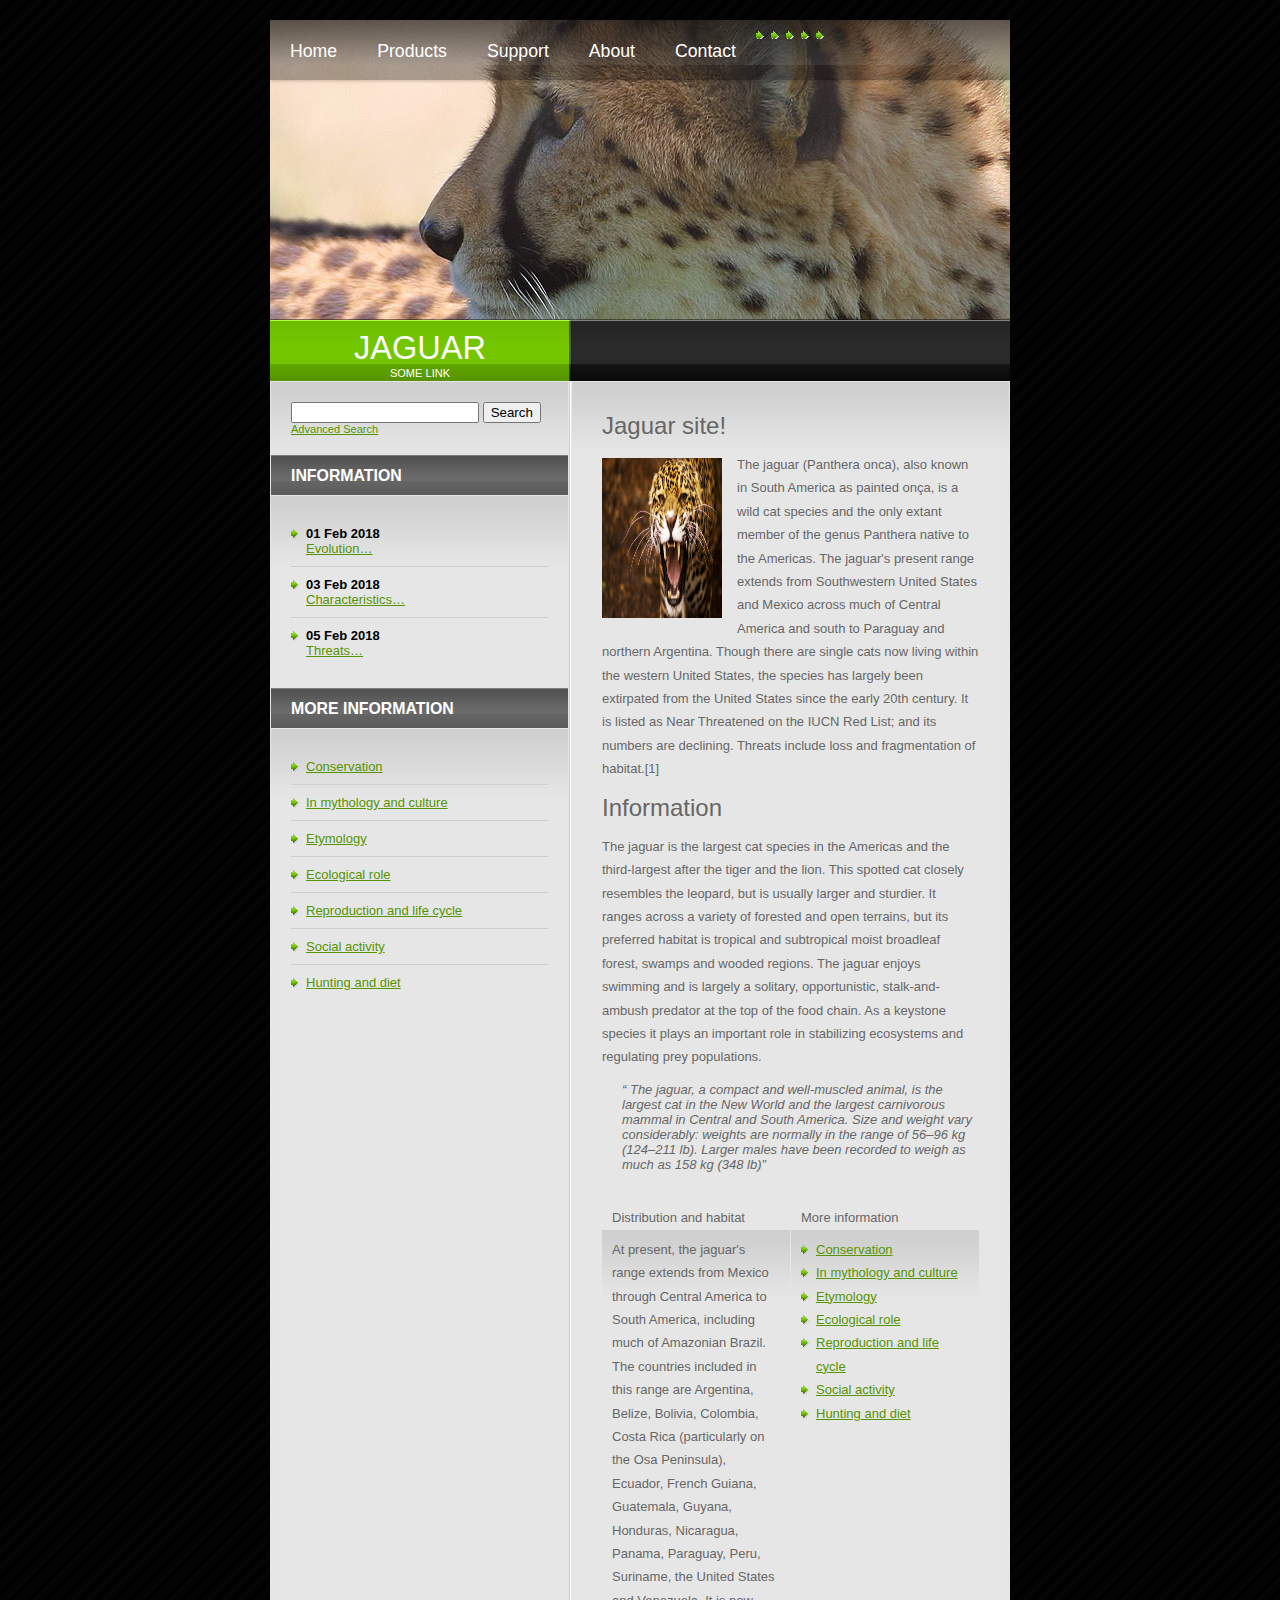
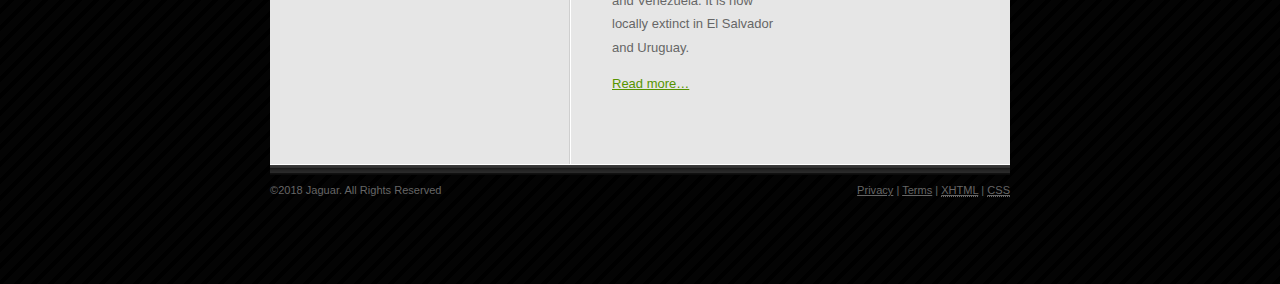
==== index.html @ 07b1abe3 "Init" ====
<!DOCTYPE html PUBLIC "-//W3C//DTD XHTML 1.0 Strict//EN" "http://www.w3.org/TR/xhtml1/DTD/xhtml1-strict.dtd">
<!--

Design by Free CSS Templates
http://www.freecsstemplates.org
Released for free under a Creative Commons Attribution 2.5 License

Title      : Discovery
Version    : 1.0
Released   : 20070707
Description: A two-column, fixed-width template with dark color scheme.

-->
<html xmlns="http://www.w3.org/1999/xhtml">
<head>
<style>
body {
	margin: 20px 0 0 0;
	padding: 0;
	background: #E6E6E6 url(images/img01.gif);
	font-family: Arial, Helvetica, sans-serif;
	font-size: 13px;
	color: #666666;
}

h1, h2, h3 {
	margin: 0;
	font-weight: normal;
	color: #000000;
}

h1 {
	font-size: 197%;
}

h2 {
	font-size: 167%;
}

h3 {
	font-size: 100%;
	font-weight: bold;
}

p, ol, ul {
	line-height: 180%;
}

p {
}

ol {
	margin-left: 0;
	padding-left: 0;
	list-style-position: inside;
}

ul {
	margin-left: 0;
	padding-left: 0;
	list-style: none;
}

ul li {
	padding-left: 15px;
	background: url(images/img07.gif) no-repeat 0px 7px;
}

blockquote {
	margin: 0;
	padding-left: 20px;
	font-style: italic;
}

blockquote * {
	line-height: normal;
}

a {
	color: #569400;
}

a:hover {
	text-decoration: none;
}

img {
	border: none;
}

img.left {
	float: left;
	margin: 5px 15px 0 0;
}

img.right {
	float: right;
	margin: 0 0 0 15px;
}

hr {
	display: none;
}

</style>
<meta http-equiv="content-type" content="text/html; charset=utf-8" />
<title>Title</title>
<link href="default.css" rel="stylesheet" type="text/css" />
</head>
<body>
<div id="menu">
  <ul>
    <li class="active"><a href="#">Home</a></li>
    <li><a href="#">Products</a></li>
    <li><a href="#">Support</a></li>
    <li><a href="#">About</a></li>
    <li><a href="#">Contact</a></li>
  </ul>
</div>
<div id="logo">
  <h1><a href="#">Jaguar</a></h1>
  <h2><a href="#">Some link</a></h2>
</div>
<div id="page">
  <div id="content">
    <div>
      <span style="font-size:24px;font-weight:700px;" class="title">Jaguar site!</span>
      <p><img src="images/img08.jpg" alt="" width="120" height="160" class="left" /></p>
      <p>The jaguar (Panthera onca), also known in South America as painted onça,
	  is a wild cat species and the only extant member of the genus Panthera native to the Americas. 
	  The jaguar's present range extends from Southwestern United States and Mexico across much of 
	  Central America and south to Paraguay and northern Argentina. Though there are single cats now 
	  living within the western United States, the species has largely been extirpated from the United States since the early 20th century.
	  It is listed as Near Threatened on the IUCN Red List; and its numbers are declining. Threats include loss and fragmentation of habitat.[1]</p>
      <span style="font-size:24px;font-weight:700px;" class="title">Information</span>
      <p>The jaguar is the largest cat species in the Americas and the third-largest after the tiger and the lion. This spotted cat closely resembles the leopard, but is usually larger and sturdier. It ranges across a variety of forested and open terrains, but its preferred habitat is tropical and subtropical moist broadleaf forest, swamps and wooded regions. The jaguar enjoys swimming and is largely a solitary, opportunistic, stalk-and-ambush predator at the top of the food chain. As a keystone species it plays an important role in stabilizing ecosystems and regulating prey populations.</p>
      <blockquote>
        <p>&ldquo; The jaguar, a compact and well-muscled animal, is the largest cat in the New World and the largest carnivorous mammal in Central and South America. Size and weight vary considerably: weights are normally in the range of 56–96 kg (124–211 lb). Larger males have been recorded to weigh as much as 158 kg (348 lb)&rdquo;</p>
      </blockquote>
    </div>
    <div>&nbsp;</div>
    <div class="twocols">
      <div class="col1">
        <span class="title">Distribution and habitat</span>
        <p>At present, the jaguar's range extends from Mexico through Central America to South America, including much of Amazonian Brazil. The countries included in this range are Argentina, Belize, Bolivia, Colombia, Costa Rica (particularly on the Osa Peninsula), Ecuador, French Guiana, Guatemala, Guyana, Honduras, Nicaragua, Panama, Paraguay, Peru, Suriname, the United States and Venezuela. It is now locally extinct in El Salvador and Uruguay.</p>
        <p><a href="#">Read more&hellip;</a></p>
      </div>
      <div class="col2">
        <span class="title">More information</span>
        <ul class="list">
          <li class="first"><a href="#">Conservation</a></li>
          <li><a href="#">In mythology and culture</a></li>
          <li><a href="#">Etymology</a></li>
          <li><a href="#">Ecological role</a></li>
          <li><a href="#">Reproduction and life cycle</a></li>
          <li><a href="#">Social activity</a></li>
          <li><a href="#">	Hunting and diet</a></li>
        </ul>
      </div>
    </div>
  </div>
  <!-- end content -->
  <div id="sidebar">
    <div id="search" class="boxed">
      <div class="content">
        <form id="searchform" method="get" action="">
          <fieldset>
          <input style="width: 180px;" type="text" name="searchinput" value="" />
          <input id="searchsubmit" type="submit" value="Search" />
          </fieldset>
        </form>
        <p><a href="#">Advanced Search</a></p>
      </div>
    </div>
    <div id="news" class="boxed">
      <h2 class="title">Information</h2>
      <div class="content">
        <ul>
          <li class="first">
            <h3>01 Feb 2018</h3>
            <p><a href="#">Evolution&hellip;</a></p>
          </li>
          <li>
            <h3>03 Feb 2018</h3>
            <p><a href="#">Characteristics&hellip;</a></p>
          </li>
          <li>
            <h3>05 Feb 2018</h3>
            <p><a href="#">	Threats&hellip;</a></p>
          </li>
        </ul>
      </div>
    </div>
    <div id="extra" class="boxed">
      <h2 class="title">More information</h2>
      <div class="content">
        <ul class="list">
          <li class="first"><a href="#">Conservation</a></li>
          <li><a href="#">In mythology and culture</a></li>
          <li><a href="#">Etymology</a></li>
          <li><a href="#">Ecological role</a></li>
          <li><a href="#">Reproduction and life cycle</a></li>
          <li><a href="#">Social activity</a></li>
          <li><a href="#">	Hunting and diet</a></li>
        </ul>
      </div>
    </div>
  </div>
  <!-- end sidebar -->
  <div style="clear: both;">&nbsp;</div>
</div>
<!-- end page -->
<div style="width: 740px;margin: 0 auto;height: 100px;padding: 20px 0 0 0;background: url(images/img09.gif) repeat-x;">
  <p style="float:left;margin: 0;line-height: normal;font-size: 85%;">&copy;2018 Jaguar. All Rights Reserved</p>
  <p style="float:right;margin: 0;line-height: normal;font-size: 85%;">
	<a href="#" style="color: #666666;">Privacy</a> | 
	<a href="#" style="color: #666666;">Terms</a> | 
	<a style="color: #666666;" href="http://validator.w3.org/check/referer" title="This page validates as XHTML 1.0 Transitional">
	<abbr title="eXtensible HyperText Markup Language">XHTML</abbr></a> |
	<a style="color: #666666;" href="http://jigsaw.w3.org/css-validator/check/referer" title="This page validates as CSS"><abbr title="Cascading Style Sheets">CSS</abbr></a>
	</p>
</div>
</body>
</html>
---- default.css ----
/*
Design by Free CSS Templates
http://www.freecsstemplates.org
Released for free under a Creative Commons Attribution 2.5 License
*/


/* Menu */

#menu {
	width: 740px;
	height: 60px;
	margin: 0 auto;
	background: url(images/img02.jpg);
}

#menu ul {
	margin: 0;
	padding: 0;
	list-style: none;
}

#menu li {
	display: inline;
}

#menu a {
	display: block;
	float: left;
	padding: 20px 20px 0 20px;
	text-decoration: none;
	font-size: 136%;
	color: #FFFFFF;
}

#menu a:hover {
	text-decoration: underline;
}

/* Logo */

#logo {
	width: 740px;
	height: 301px;
	margin: 0 auto;
	background: #2A2A2A url(images/img03.jpg);
}

#logo h1, #logo h2 {
	margin-right: 440px;
	text-align: center;
	text-transform: uppercase;
	font-weight: normal;
}

#logo h1 {
	padding-top: 250px;
	font-size: 250%;
}

#logo h2 {
	font-size: 85%;
}

#logo a {
	text-decoration: none;
	color: #FFFFFF;
}

/* Page */

#page {
	width: 740px;
	margin: 0 auto;
	background: #E6E6E6 url(images/img04.gif);
}

/* Content */

#content {
	float: right;
	width: 377px;
	padding: 30px;
	background: url(images/img05.gif) repeat-x;
	border: 1px solid #E6E6E6;
}

.twocols {
}

.twocols .col1, .twocols .col2 {
	width: 168px;
	padding: 10px;
	background: url(images/img05.gif) repeat-x 0px 30px;
}

.twocols .col1 {
	float: left;
}

.twocols .col2 {
	float: right;
}

/* Sidebar */

#sidebar {
	float: left;
	width: 297px;
	background: url(images/img05.gif) repeat-x;
	border: 1px solid #E6E6E6;
}

.boxed {
}

.boxed .title {
	height: 29px;
	margin: 0;
	padding: 12px 0 0 20px;
	background: #656464 url(images/img06.gif) repeat-x;
	text-transform: uppercase;
	font-size: 122%;
	font-weight: bold;
	color: #FFFFFF;
}

.boxed .content {
	padding: 20px;
	background: url(images/img05.gif) repeat-x;
}

.boxed h3 {
	margin: 0;
}

.boxed p, .boxed ul, .boxed ol {
	margin: 0;
	padding: 0;
	list-style: none;
	line-height: normal;
}

.boxed ul {
}

.boxed ul li {
	padding: 10px 15px;
	background-position: 0 13px;
	border-top: 1px solid #CFCFCF;
}

.boxed ul li.first {
	border: none;
}

/* Search */

#search {
}

#search form {
	margin: 0;
	padding: 0;
}

#search fieldset {
	margin: 0;
	padding: 0;
	border: none;
}

#search p {
	margin: 0;
	font-size: 85%;
}
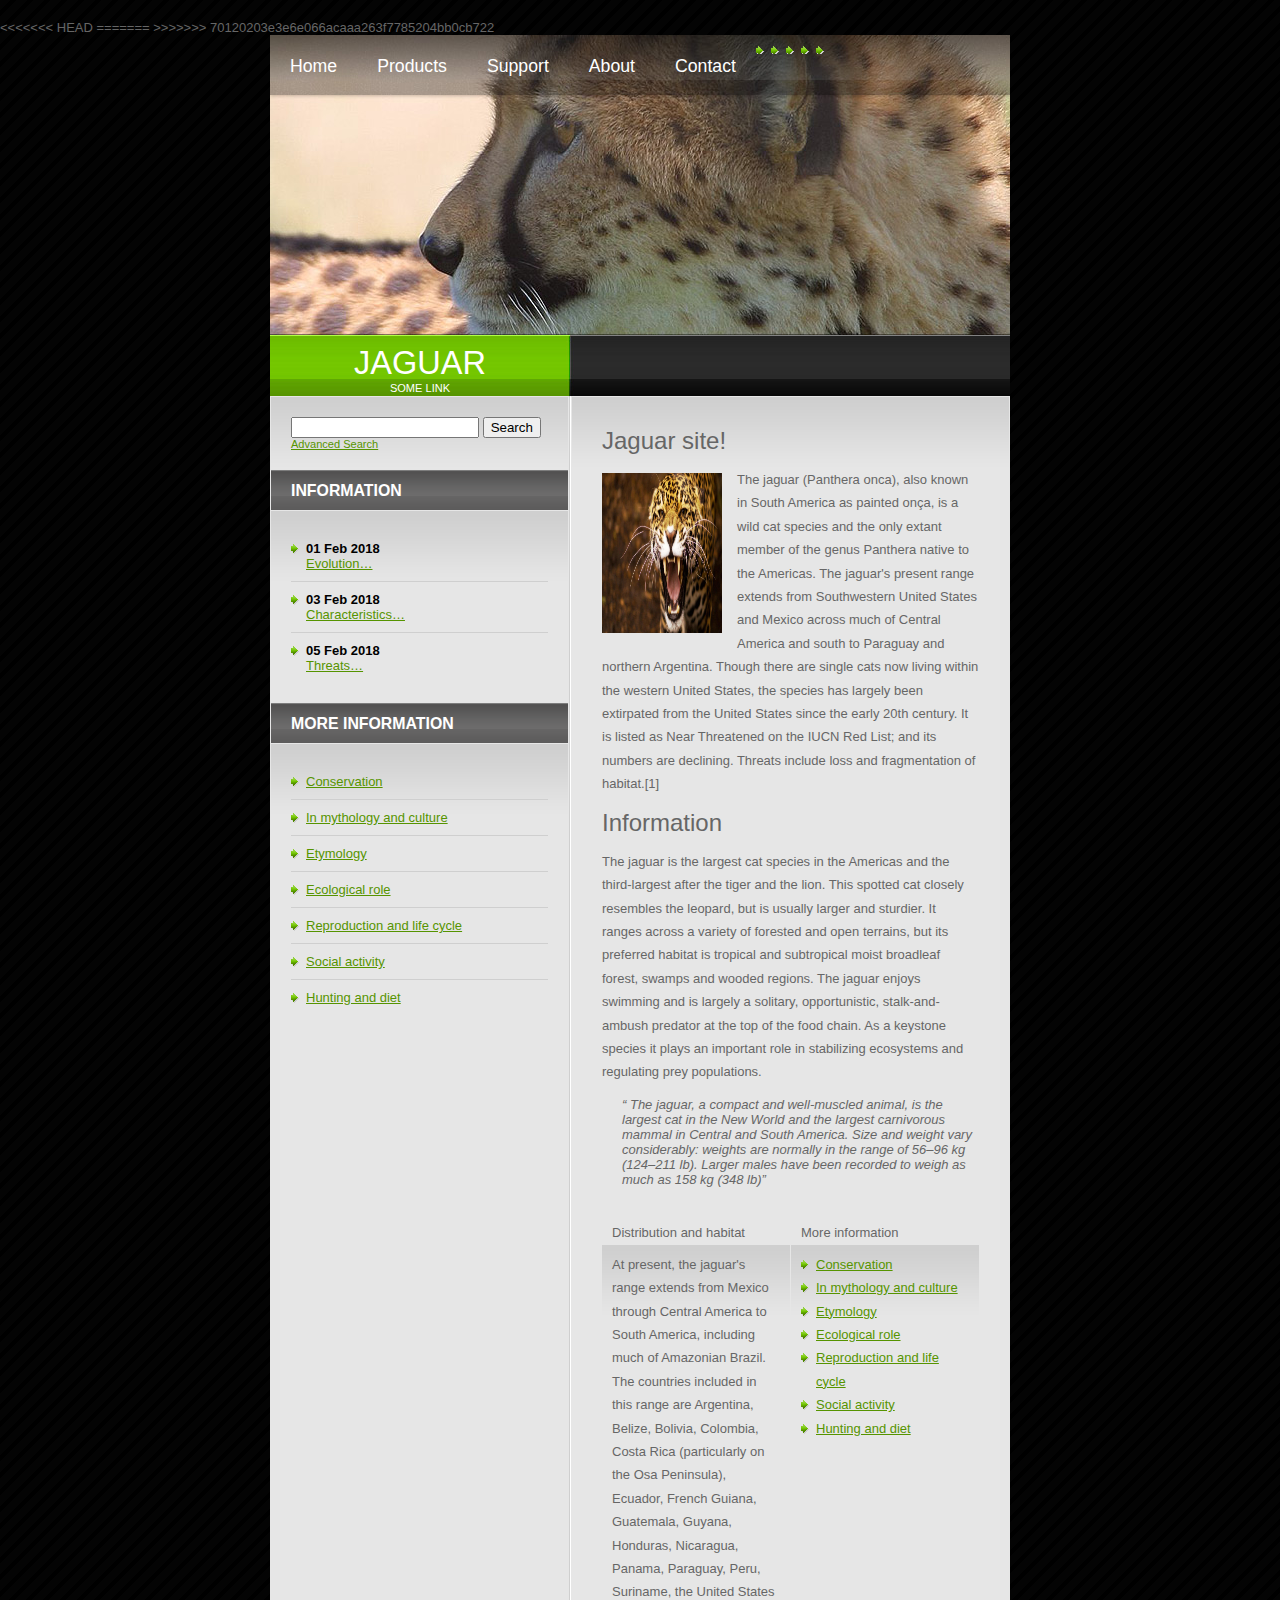
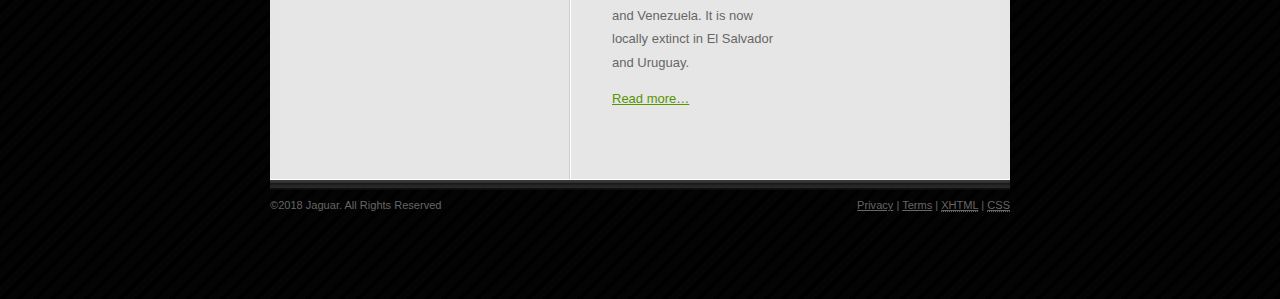
==== commit b12064fc: "Updated updated things" ====
--- a/index.html
+++ b/index.html
@@ -104,7 +104,11 @@
 
 </style>
 <meta http-equiv="content-type" content="text/html; charset=utf-8" />
-<title>Title</title>
+<<<<<<< HEAD
+<title>test gfadgasdg</title>
+=======
+<title>Jaguar 2</title>
+>>>>>>> 70120203e3e6e066acaaa263f7785204bb0cb722
 <link href="default.css" rel="stylesheet" type="text/css" />
 </head>
 <body>
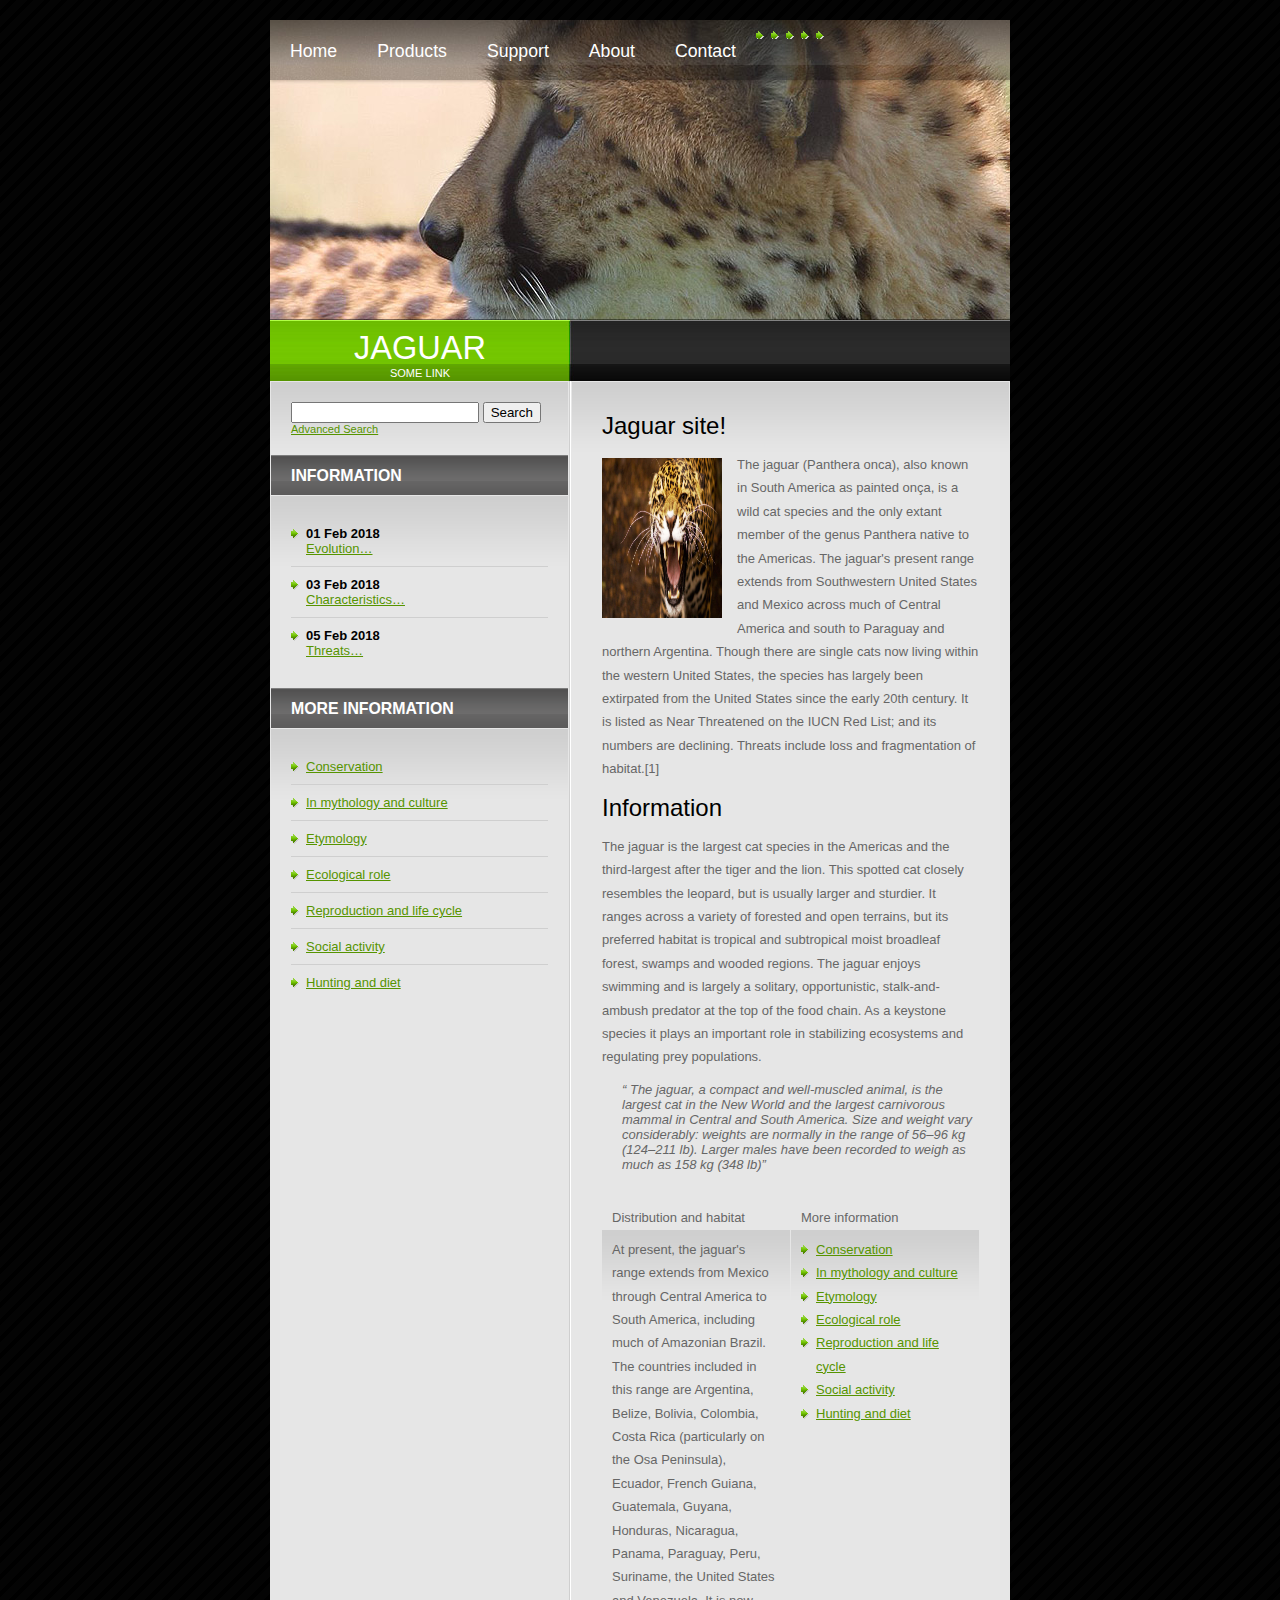
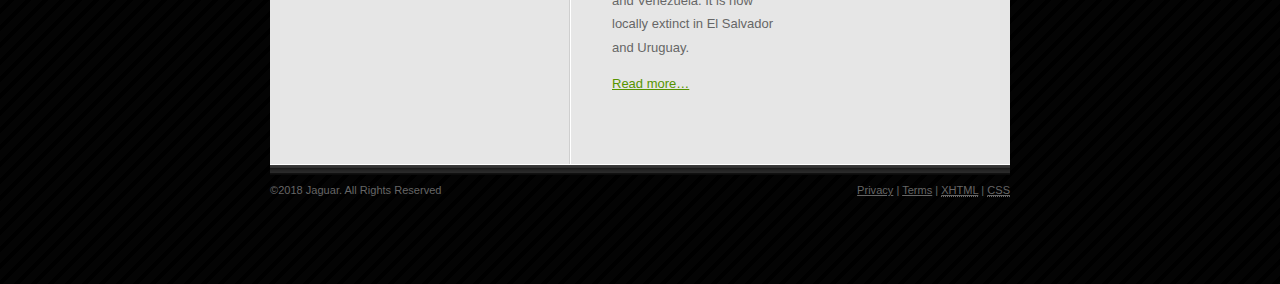
==== commit 399d79f4: "promeni iveta" ====
--- a/index.html
+++ b/index.html
@@ -1,118 +1,17 @@
 <!DOCTYPE html PUBLIC "-//W3C//DTD XHTML 1.0 Strict//EN" "http://www.w3.org/TR/xhtml1/DTD/xhtml1-strict.dtd">
-<!--
 
-Design by Free CSS Templates
-http://www.freecsstemplates.org
-Released for free under a Creative Commons Attribution 2.5 License
-
-Title      : Discovery
-Version    : 1.0
-Released   : 20070707
-Description: A two-column, fixed-width template with dark color scheme.
-
--->
 <html xmlns="http://www.w3.org/1999/xhtml">
 <head>
-<style>
-body {
-	margin: 20px 0 0 0;
-	padding: 0;
-	background: #E6E6E6 url(images/img01.gif);
-	font-family: Arial, Helvetica, sans-serif;
-	font-size: 13px;
-	color: #666666;
-}
 
-h1, h2, h3 {
-	margin: 0;
-	font-weight: normal;
-	color: #000000;
-}
-
-h1 {
-	font-size: 197%;
-}
-
-h2 {
-	font-size: 167%;
-}
-
-h3 {
-	font-size: 100%;
-	font-weight: bold;
-}
-
-p, ol, ul {
-	line-height: 180%;
-}
-
-p {
-}
-
-ol {
-	margin-left: 0;
-	padding-left: 0;
-	list-style-position: inside;
-}
-
-ul {
-	margin-left: 0;
-	padding-left: 0;
-	list-style: none;
-}
-
-ul li {
-	padding-left: 15px;
-	background: url(images/img07.gif) no-repeat 0px 7px;
-}
-
-blockquote {
-	margin: 0;
-	padding-left: 20px;
-	font-style: italic;
-}
-
-blockquote * {
-	line-height: normal;
-}
-
-a {
-	color: #569400;
-}
-
-a:hover {
-	text-decoration: none;
-}
-
-img {
-	border: none;
-}
-
-img.left {
-	float: left;
-	margin: 5px 15px 0 0;
-}
-
-img.right {
-	float: right;
-	margin: 0 0 0 15px;
-}
-
-hr {
-	display: none;
-}
-
-</style>
 <meta http-equiv="content-type" content="text/html; charset=utf-8" />
-<<<<<<< HEAD
-<title>test gfadgasdg</title>
-=======
-<title>Jaguar 2</title>
->>>>>>> 70120203e3e6e066acaaa263f7785204bb0cb722
+<title>Jaguar</title>
 <link href="default.css" rel="stylesheet" type="text/css" />
+<meta name="keywords" content="jaguar,lion,tiger,panthera">
+<meta name="description" content="This is site about jaguars">
+<meta property="og:title" content="Jaguar site">
 </head>
 <body>
-<div id="menu">
+<nav id="menu">
   <ul>
     <li class="active"><a href="#">Home</a></li>
     <li><a href="#">Products</a></li>
@@ -120,28 +19,28 @@
     <li><a href="#">About</a></li>
     <li><a href="#">Contact</a></li>
   </ul>
-</div>
-<div id="logo">
-  <h1><a href="#">Jaguar</a></h1>
-  <h2><a href="#">Some link</a></h2>
-</div>
-<div id="page">
-  <div id="content">
-    <div>
-      <span style="font-size:24px;font-weight:700px;" class="title">Jaguar site!</span>
-      <p><img src="images/img08.jpg" alt="" width="120" height="160" class="left" /></p>
-      <p>The jaguar (Panthera onca), also known in South America as painted onça,
+</nav>
+<header id="logo">
+  <div class="h1"><a href="#">Jaguar</a></div>
+  <div class="h2"><a href="#">Some link</a></div>
+</header>
+<main id="page">
+  <section id="content">
+    <article>
+      <h1 class="title title-fonts">Jaguar site!</h1>
+      <p><img src="images/img08.jpg" alt="image not found" width="120" height="160" class="left" /></p>
+      <p>The <strong>jaguar</strong> (Panthera onca), also known in South America as painted onça,
 	  is a wild cat species and the only extant member of the genus Panthera native to the Americas. 
 	  The jaguar's present range extends from Southwestern United States and Mexico across much of 
 	  Central America and south to Paraguay and northern Argentina. Though there are single cats now 
 	  living within the western United States, the species has largely been extirpated from the United States since the early 20th century.
 	  It is listed as Near Threatened on the IUCN Red List; and its numbers are declining. Threats include loss and fragmentation of habitat.[1]</p>
-      <span style="font-size:24px;font-weight:700px;" class="title">Information</span>
+      <h2 class="title title-fonts">Information</h2>
       <p>The jaguar is the largest cat species in the Americas and the third-largest after the tiger and the lion. This spotted cat closely resembles the leopard, but is usually larger and sturdier. It ranges across a variety of forested and open terrains, but its preferred habitat is tropical and subtropical moist broadleaf forest, swamps and wooded regions. The jaguar enjoys swimming and is largely a solitary, opportunistic, stalk-and-ambush predator at the top of the food chain. As a keystone species it plays an important role in stabilizing ecosystems and regulating prey populations.</p>
       <blockquote>
         <p>&ldquo; The jaguar, a compact and well-muscled animal, is the largest cat in the New World and the largest carnivorous mammal in Central and South America. Size and weight vary considerably: weights are normally in the range of 56–96 kg (124–211 lb). Larger males have been recorded to weigh as much as 158 kg (348 lb)&rdquo;</p>
       </blockquote>
-    </div>
+    </article>
     <div>&nbsp;</div>
     <div class="twocols">
       <div class="col1">
@@ -162,9 +61,9 @@
         </ul>
       </div>
     </div>
-  </div>
+  </section>
   <!-- end content -->
-  <div id="sidebar">
+  <aside id="sidebar">
     <div id="search" class="boxed">
       <div class="content">
         <form id="searchform" method="get" action="">
@@ -179,6 +78,7 @@
     <div id="news" class="boxed">
       <h2 class="title">Information</h2>
       <div class="content">
+	  <nav>
         <ul>
           <li class="first">
             <h3>01 Feb 2018</h3>
@@ -193,11 +93,13 @@
             <p><a href="#">	Threats&hellip;</a></p>
           </li>
         </ul>
+		</nav>
       </div>
     </div>
     <div id="extra" class="boxed">
       <h2 class="title">More information</h2>
       <div class="content">
+	  <nav>
         <ul class="list">
           <li class="first"><a href="#">Conservation</a></li>
           <li><a href="#">In mythology and culture</a></li>
@@ -207,22 +109,25 @@
           <li><a href="#">Social activity</a></li>
           <li><a href="#">	Hunting and diet</a></li>
         </ul>
+		</nav>
       </div>
     </div>
-  </div>
+  </aside>
   <!-- end sidebar -->
   <div style="clear: both;">&nbsp;</div>
-</div>
+</main>
 <!-- end page -->
-<div style="width: 740px;margin: 0 auto;height: 100px;padding: 20px 0 0 0;background: url(images/img09.gif) repeat-x;">
-  <p style="float:left;margin: 0;line-height: normal;font-size: 85%;">&copy;2018 Jaguar. All Rights Reserved</p>
-  <p style="float:right;margin: 0;line-height: normal;font-size: 85%;">
+<footer>
+
+  <p class="footer-left">&copy;2018 Jaguar. All Rights Reserved</p>
+  <p class="footer-right">
 	<a href="#" style="color: #666666;">Privacy</a> | 
 	<a href="#" style="color: #666666;">Terms</a> | 
 	<a style="color: #666666;" href="http://validator.w3.org/check/referer" title="This page validates as XHTML 1.0 Transitional">
 	<abbr title="eXtensible HyperText Markup Language">XHTML</abbr></a> |
 	<a style="color: #666666;" href="http://jigsaw.w3.org/css-validator/check/referer" title="This page validates as CSS"><abbr title="Cascading Style Sheets">CSS</abbr></a>
 	</p>
-</div>
+
+</footer>
 </body>
 </html>
--- a/default.css
+++ b/default.css
@@ -46,19 +46,19 @@
 	background: #2A2A2A url(images/img03.jpg);
 }
 
-#logo h1, #logo h2 {
+#logo .h1, #logo .h2 {
 	margin-right: 440px;
 	text-align: center;
 	text-transform: uppercase;
 	font-weight: normal;
 }
 
-#logo h1 {
+#logo .h1 {
 	padding-top: 250px;
 	font-size: 250%;
 }
 
-#logo h2 {
+#logo .h2 {
 	font-size: 85%;
 }
 
@@ -175,4 +175,107 @@
 	font-size: 85%;
 }
 
-
+body {
+	margin: 20px 0 0 0;
+	padding: 0;
+	background: #E6E6E6 url(images/img01.gif);
+	font-family: Arial, Helvetica, sans-serif;
+	font-size: 13px;
+	color: #666666;
+}
+
+h1, h2, h3 {
+	margin: 0;
+	font-weight: normal;
+	color: #000000;
+}
+
+h1 {
+	font-size: 197%;
+}
+
+h2 {
+	font-size: 167%;
+}
+
+h3 {
+	font-size: 100%;
+	font-weight: bold;
+}
+
+p, ol, ul {
+	line-height: 180%;
+}
+
+p {
+}
+
+ol {
+	margin-left: 0;
+	padding-left: 0;
+	list-style-position: inside;
+}
+
+ul {
+	margin-left: 0;
+	padding-left: 0;
+	list-style: none;
+}
+
+ul li {
+	padding-left: 15px;
+	background: url(images/img07.gif) no-repeat 0px 7px;
+}
+
+blockquote {
+	margin: 0;
+	padding-left: 20px;
+	font-style: italic;
+}
+
+blockquote * {
+	line-height: normal;
+}
+
+a {
+	color: #569400;
+}
+
+a:hover {
+	text-decoration: none;
+}
+
+img {
+	border: none;
+}
+
+img.left {
+	float: left;
+	margin: 5px 15px 0 0;
+}
+
+img.right {
+	float: right;
+	margin: 0 0 0 15px;
+}
+
+hr {
+	display: none;
+}
+.title-fonts{
+	font-size:24px;
+	font-weight:700px;
+}
+strong{
+	font-weight: 400;
+}
+footer{
+	width: 740px;margin: 0 auto;height: 100px;padding: 20px 0 0 0;background: url(images/img09.gif) repeat-x;
+}
+
+.footer-left{
+	float:left;margin: 0;line-height: normal;font-size: 85%;
+}
+.footer-right{
+	float:right;margin: 0;line-height: normal;font-size: 85%;
+}